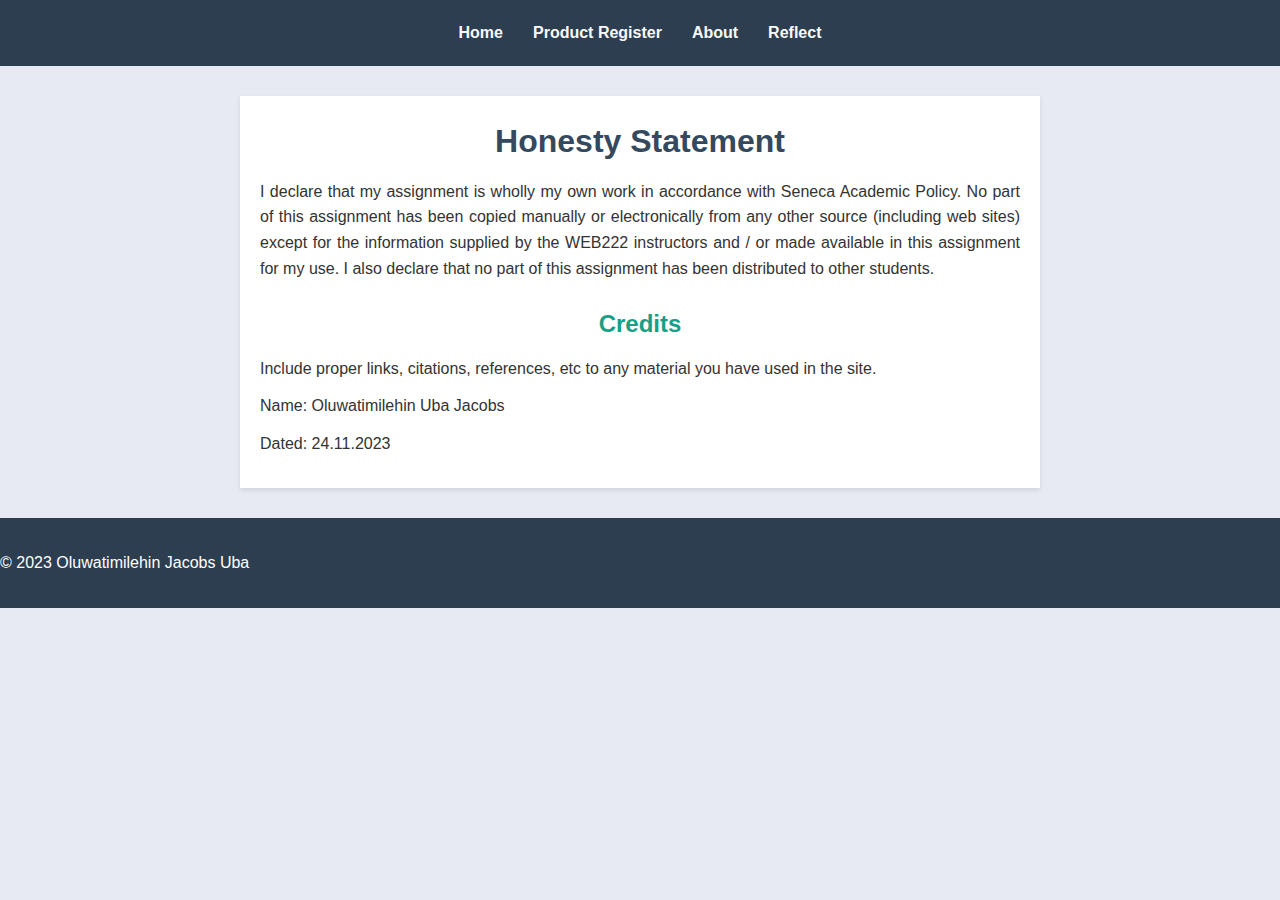
==== honesty.html @ 19dd85bf "assignment 6" ====
<!DOCTYPE html>
<html lang="en">
  <head>
    <meta charset="UTF-8" />
    <title>Oluwatimilehin Uba Jacobs Honesty Policy</title>
    <link rel="stylesheet" href="sytle.css">
  </head>

  <body>
    <header>
      <nav>
        <ul>
          <li><a href="index.html">Home</a></li>
          <li><a href="product_register.html">Product Register</a></li>
          <li><a href="about.html">About</a></li>
          <li><a href="reflect.html">Reflect</a></li>
        </ul>
      </nav>
    </header>
    <main>
      <section class="honesty-statement">
        <h1>Honesty Statement</h1>
        <p>
          I declare that my assignment is wholly my own work in accordance with Seneca Academic
          Policy. No part of this assignment has been copied manually or electronically from any
          other source (including web sites) except for the information supplied by the WEB222
          instructors and / or made available in this assignment for my use. I also declare that no
          part of this assignment has been distributed to other students.
        </p>
        <h2>Credits</h2>
        <p>
          Include proper links, citations, references, etc to any material you have used in the
          site.
        </p>
        <p>Name: Oluwatimilehin Uba Jacobs </p>
        <p>Dated: 24.11.2023</p>
      </section>
    </main>
    <footer>
      <p>&copy; 2023 Oluwatimilehin Jacobs Uba</p>
    </footer>
  </body>
</html>
---- sytle.css ----
/* Reset and base styles */
* {
    margin: 0;
    padding: 0;
    box-sizing: border-box;
    font-family: 'Segoe UI', Tahoma, Geneva, Verdana, sans-serif;
}

body {
    background-color: #e7eaf3;
    color: #333;
    line-height: 1.6;
}

/* Header styling */
header {
    background-color: #2c3e50;
    color: white;
    text-align: center;
    padding: 20px 0;
}

header ul {
    list-style-type: none;
    display: flex;
    justify-content: center;
    padding: 0;
}

header li {
    margin: 0 15px;
}

header a {
    color: #f8f9fa;
    text-decoration: none;
    font-weight: bold;
}

header a:hover {
    color: #fdcb6e;
}

/* Main content styling */
main {
    max-width: 800px;
    margin: 30px auto;
    background-color: white;
    padding: 20px;
    box-shadow: 0 2px 5px rgba(0, 0, 0, 0.1);
}

h1, h2 {
    text-align: center;
}

h1 {
    color: #34495e;
}

h2 {
    color: #16a085;
    margin-top: 1em;
}

p {
    margin: 0.75em 0;
    text-align: justify;
}

/* Form styling */
form {
    background-color: #f2f4f6;
    padding: 20px;
    border: none;
    box-shadow: 0 1px 3px rgba(0, 0, 0, 0.12);
}

form label {
    margin-top: 15px;
    display: block;
    font-weight: bold;
}

form input[type="text"],
form input[type="number"],
form input[type="email"],
form textarea,
form select {
    width: 100%;
    padding: 10px;
    margin-top: 5px;
    border: 1px solid #bdc3c7;
    border-radius: 4px;
    background-color: #ecf0f1;
}

fieldset {
    border: 1px solid #bdc3c7;
    padding: 10px;
    margin-top: 15px;
}

fieldset legend {
    font-weight: bold;
    color: #3498db;
}

/* Button styling */
form input[type="submit"],
form input[type="reset"] {
    background-color: #3498db;
    color: white;
    padding: 10px 15px;
    border: none;
    border-radius: 4px;
    cursor: pointer;
    margin-top: 20px;
}

form input[type="submit"]:hover,
form input[type="reset"]:hover {
    background-color: #2980b9;
}

/* Error panel styling */
#errorPanel {
    color: #c0392b;
    margin-top: 20px;
    padding: 10px;
    background-color: #f2d7d5;
    border: 1px solid #e74c3c;
    display: none; /* Hidden by default */
}

/* Footer Styling */
footer {
  background-color: #2c3e50;
  color: #ffffff;
  text-align: center;
  padding: 20px 0;
  margin-top: 30px;
}

footer a {
  color: #39ff14;
  font-weight: bold;
}
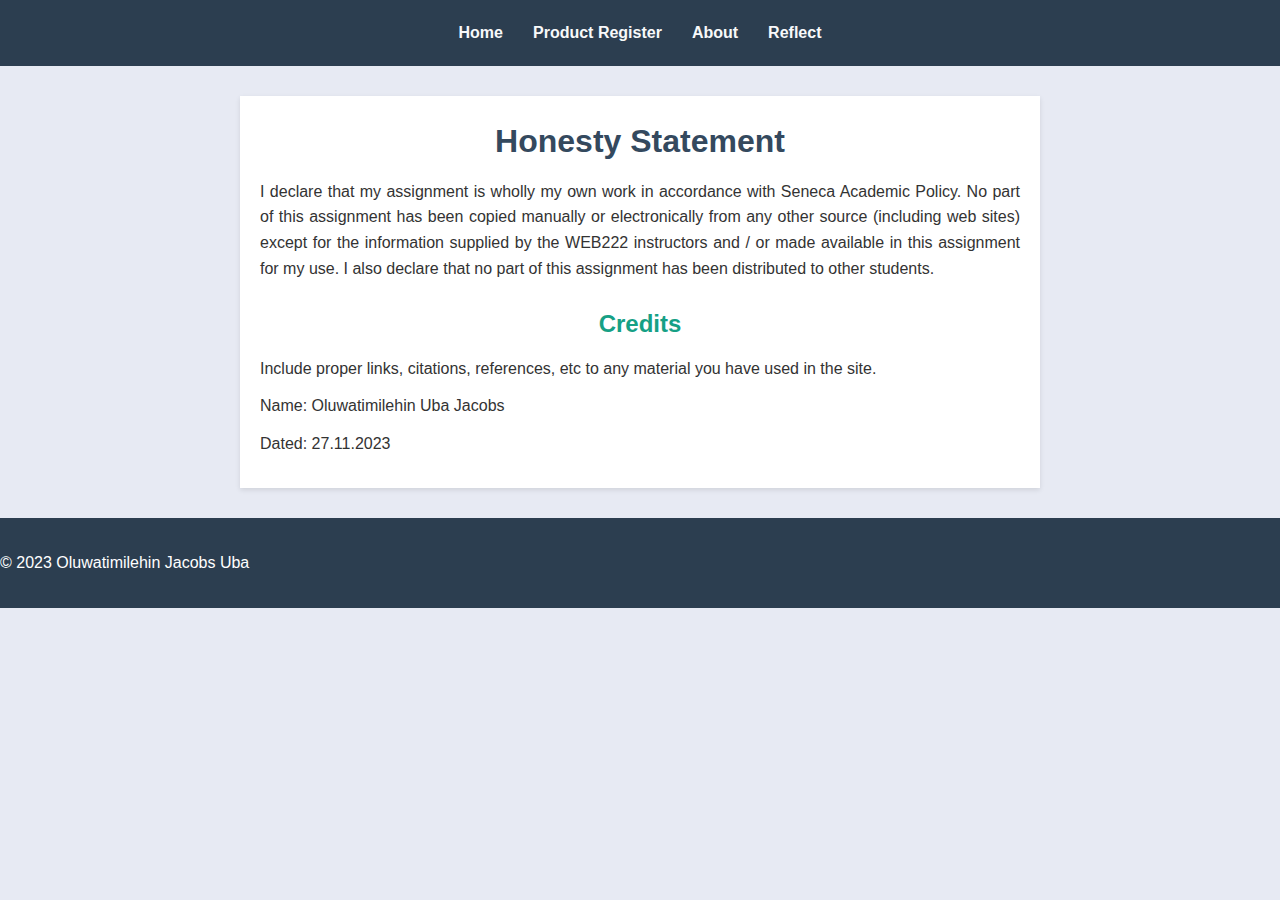
==== commit 647bb4d9: "Update honesty.html" ====
--- a/honesty.html
+++ b/honesty.html
@@ -33,7 +33,7 @@
           site.
         </p>
         <p>Name: Oluwatimilehin Uba Jacobs </p>
-        <p>Dated: 24.11.2023</p>
+        <p>Dated: 27.11.2023</p>
       </section>
     </main>
     <footer>
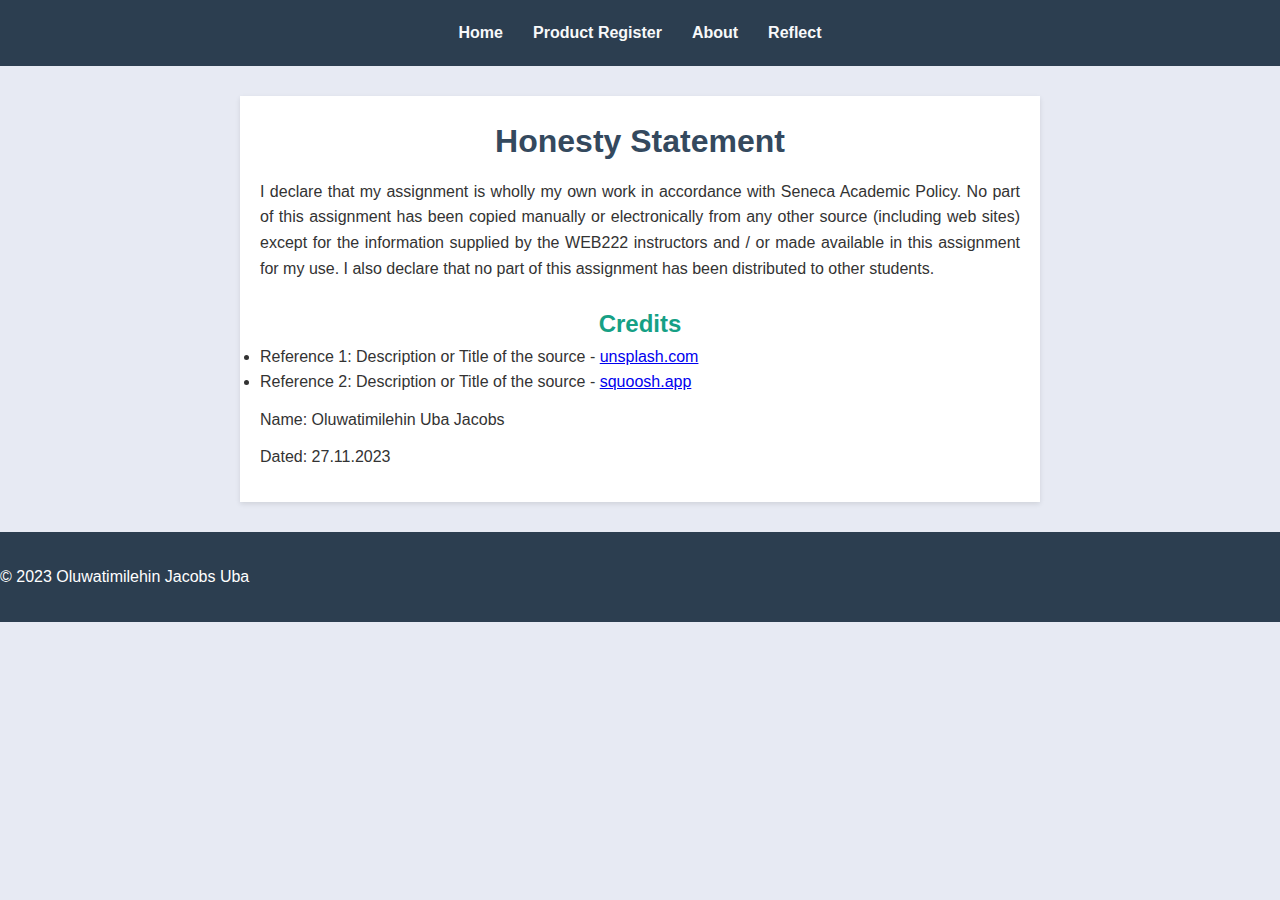
==== commit 7ffb5a27: "assignment 6" ====
--- a/honesty.html
+++ b/honesty.html
@@ -28,10 +28,17 @@
           part of this assignment has been distributed to other students.
         </p>
         <h2>Credits</h2>
-        <p>
-          Include proper links, citations, references, etc to any material you have used in the
-          site.
-        </p>
+        <ul>
+          <li>
+            Reference 1: Description or Title of the source -
+            <a href="https://unsplash.com">unsplash.com</a>
+          </li>
+          <li>
+            Reference 2: Description or Title of the source -
+            <a href="https://squoosh.app/">squoosh.app</a>
+          </li>
+          <!-- More references as needed -->
+        </ul>
         <p>Name: Oluwatimilehin Uba Jacobs </p>
         <p>Dated: 27.11.2023</p>
       </section>
